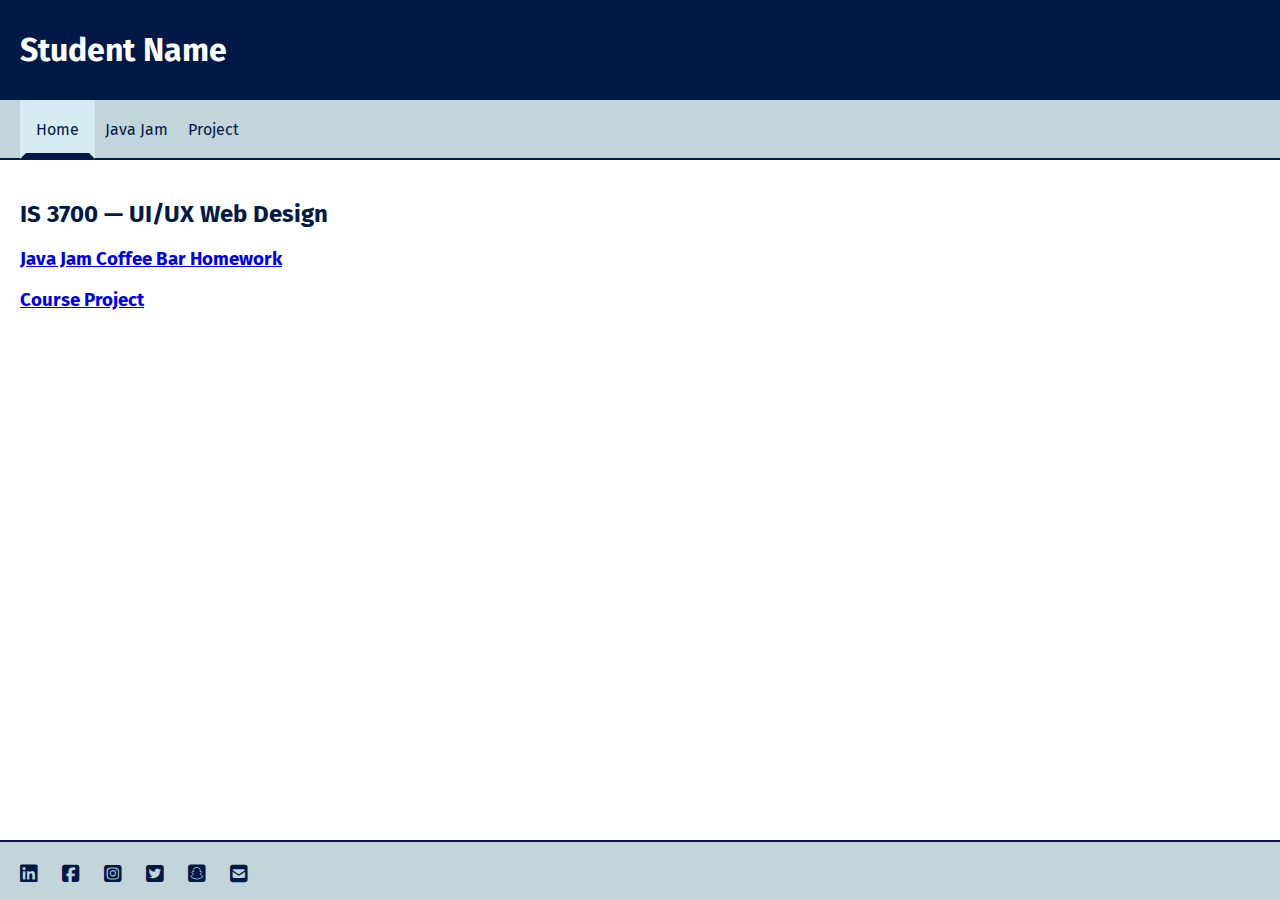
==== index.html @ 88ff1a90 "Initial Setup" ====
<!DOCTYPE html>
<html lang="en">

<head>
    <meta charset="UTF-8">
    <meta http-equiv="X-UA-Compatible" content="IE=edge">
    <meta name="viewport" content="width=device-width, initial-scale=1.0">
    <title>Student Name</title>
    <link href="main.css" rel="stylesheet" type="text/css" />
    <link rel="stylesheet" href="https://cdnjs.cloudflare.com/ajax/libs/font-awesome/6.2.1/css/all.min.css">
    <link rel="icon" href="https://www.usu.edu/favicon.ico" type="image/x-icon">
</head>

<body>
    <header id="pageHeader">
        <!-- <a href="index.html"><img id="mainLogo" src="logo.png" alt="Logo" /></a> -->
        <h1>Student Name</h1>
    </header>

    <nav id="mainNav">
        <ul>
            <li class="current"><a href="index.html">Home</a></li>
            <li><a href="javajam/index.html">Java Jam</a></li>
            <li><a href="project/index.html">Project</a></li>
            <!-- Add more navigation items as needed- possibly projects from different courses -->
        </ul>
    </nav>

    <main id="mainContent">
        <h2>IS 3700 &mdash; UI/UX Web Design</h2>
        <h3><a href="javajam/index.html">Java Jam Coffee Bar Homework</a></h3>
        <h3><a href="project/index.html">Course Project</a></h3>
    </main>

    <footer id="pageFooter">
        <ul>
            <li><a href="https://www.linkedin.com/" aria-label="linkedin"><i class="fab fa-linkedin"
                        aria-hidden="true"></i></a></li>
            <li><a href="https://www.facebook.com/" aria-label="facebook"><i class="fab fa-facebook-square"
                        aria-hidden="true"></i></a></li>
            <li><a href="https://www.instagram.com/?hl=en" aria-label="instagram"><i class="fab fa-instagram-square"
                        aria-hidden="true"></i></a></li>
            <li><a href="https://twitter.com/?lang=en" aria-label="twitter"><i class="fab fa-twitter-square"
                        aria-hidden="true"></i></a></li>
            <li><a href="https://www.snapchat.com/" aria-label="snapchat"><i class="fab fa-snapchat-square"
                        aria-hidden="true"></i></a></li>
            <li><a href="mailto:Anumber@usu.edu" aria-label="email"><i class="fas fa-envelope-square"
                        aria-hidden="true"></i></a></li>
        </ul>
    </footer>

</body>

</html>
---- main.css ----
@import url('https://fonts.googleapis.com/css2?family=Fira+Sans:wght@500&display=swap');

body {
	display: grid;
	grid-template-areas:
		"header header"
		"nav nav"
		"main main"
		"footer footer";
	grid-template-rows: 100px 60px 1fr 60px;
	grid-template-columns: 15% 1fr;
	height: 100vh;
	font-family: 'Fira Sans', sans-serif;
	margin: 0 auto;
}

/* Styles */

header {
	background-color: #011946;
	padding: 10px 20px;
}

footer, main, nav {
	padding: 20px;
}

nav, footer {
	background-color: #c2d5db;
}

#pageHeader {
	grid-area: header;
	position: sticky;
	top: 0;
	left: 0;
	z-index: 100;
}

#mainLogo {
	height: 80px;
}

#mainContent {
	grid-area: main;
}

#pageFooter {
	grid-area: footer;
}

#mainNav {
	grid-area: nav;
	border-bottom: 2px solid #011946;
}

#mainNav ul {
	list-style-type: none;
	margin: 0;
	padding: 0;
}

#mainNav li {
	display: block;
	float: left;
}

#mainNav ul li a {
	padding: 20px 10px;
	text-decoration: none;
	color: #011946;
}

#mainNav ul li a:hover {
	color: #fff;
}

#mainNav .current a {
	background-color: #d4ebf2;
	padding: 14px 10px;
	color: #011946;
	border: 6px solid transparent;
	border-bottom-color: #011946;
}

h1 {
	color: #fff;
	font-family: 'Fira Sans', sans-serif;
}

h2 {
	color: #011946;
}

footer {
	border-top: 2px solid #011946;
	text-align: left;
}

footer ul {
	padding: 0;
	margin: 0;
	list-style-type: none;
}

footer li {
	display: inline;
	margin-right: 1em;
	font-size: 125%;
}

footer li a {
	text-decoration: none;
	color: #011946;
}

footer li a:visited {
	color: #551A8B;
}

p {
	padding-bottom: 10px;
}

/* end */
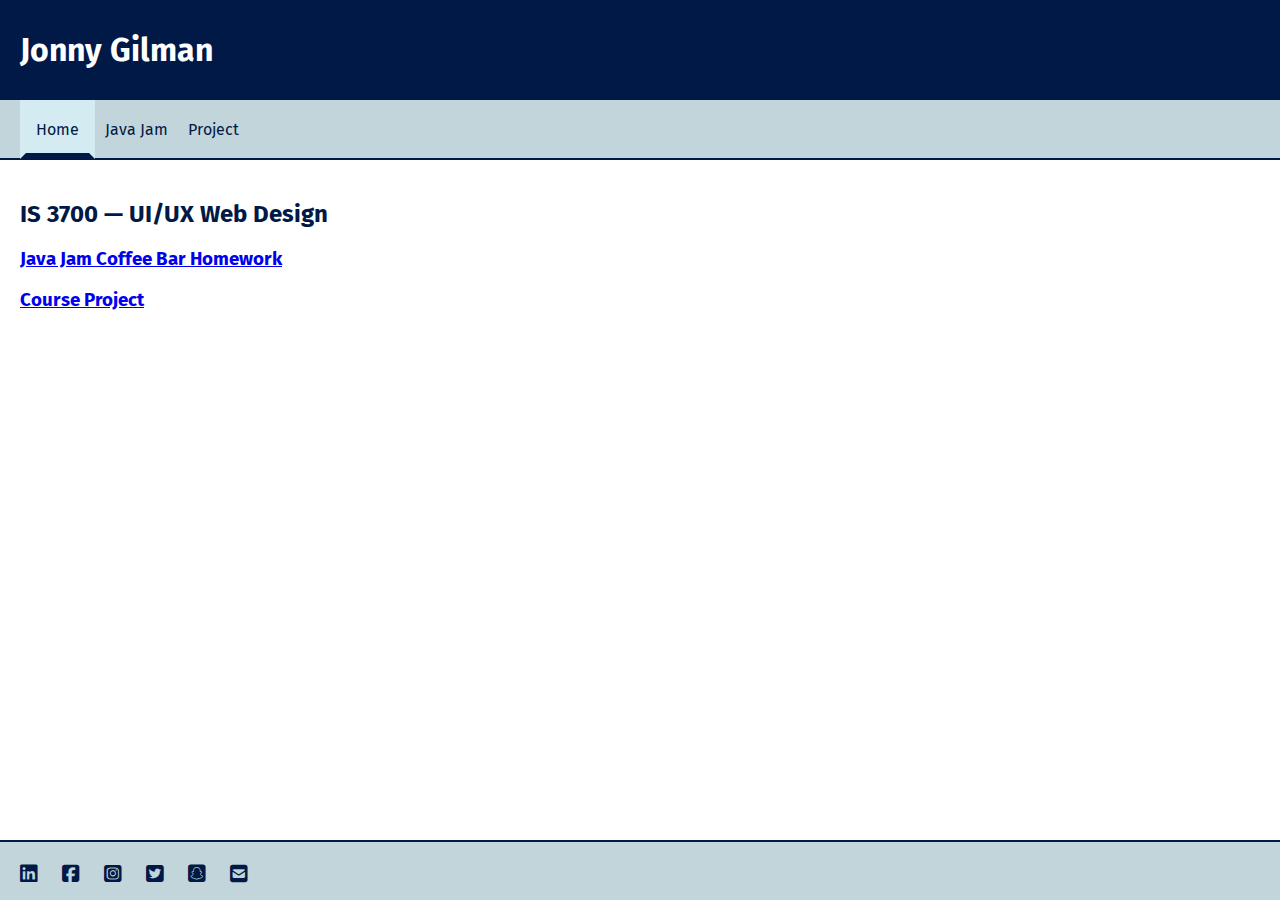
==== commit 0b69da89: "Update index.html" ====
--- a/index.html
+++ b/index.html
@@ -14,7 +14,7 @@
 <body>
     <header id="pageHeader">
         <!-- <a href="index.html"><img id="mainLogo" src="logo.png" alt="Logo" /></a> -->
-        <h1>Student Name</h1>
+        <h1>Jonny Gilman</h1>
     </header>
 
     <nav id="mainNav">
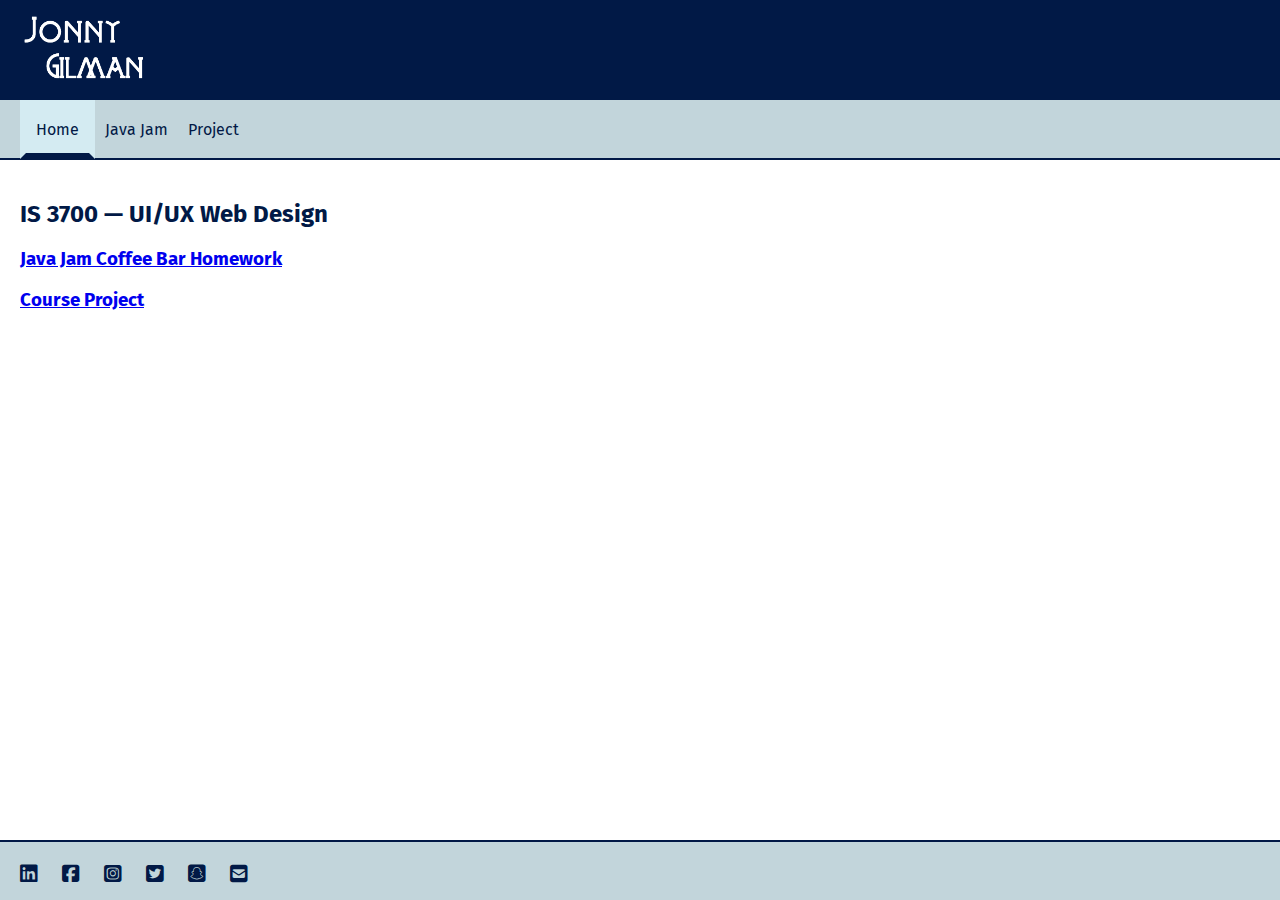
==== commit 2a7530a9: "Added Logo" ====
--- a/index.html
+++ b/index.html
@@ -13,8 +13,8 @@
 
 <body>
     <header id="pageHeader">
-        <!-- <a href="index.html"><img id="mainLogo" src="logo.png" alt="Logo" /></a> -->
-        <h1>Jonny Gilman</h1>
+        <a href="index.html"><img id="mainLogo" src="logo.png" alt="Logo" /></a>
+        <!-- <h1>Jonny Gilman</h1> -->
     </header>
 
     <nav id="mainNav">
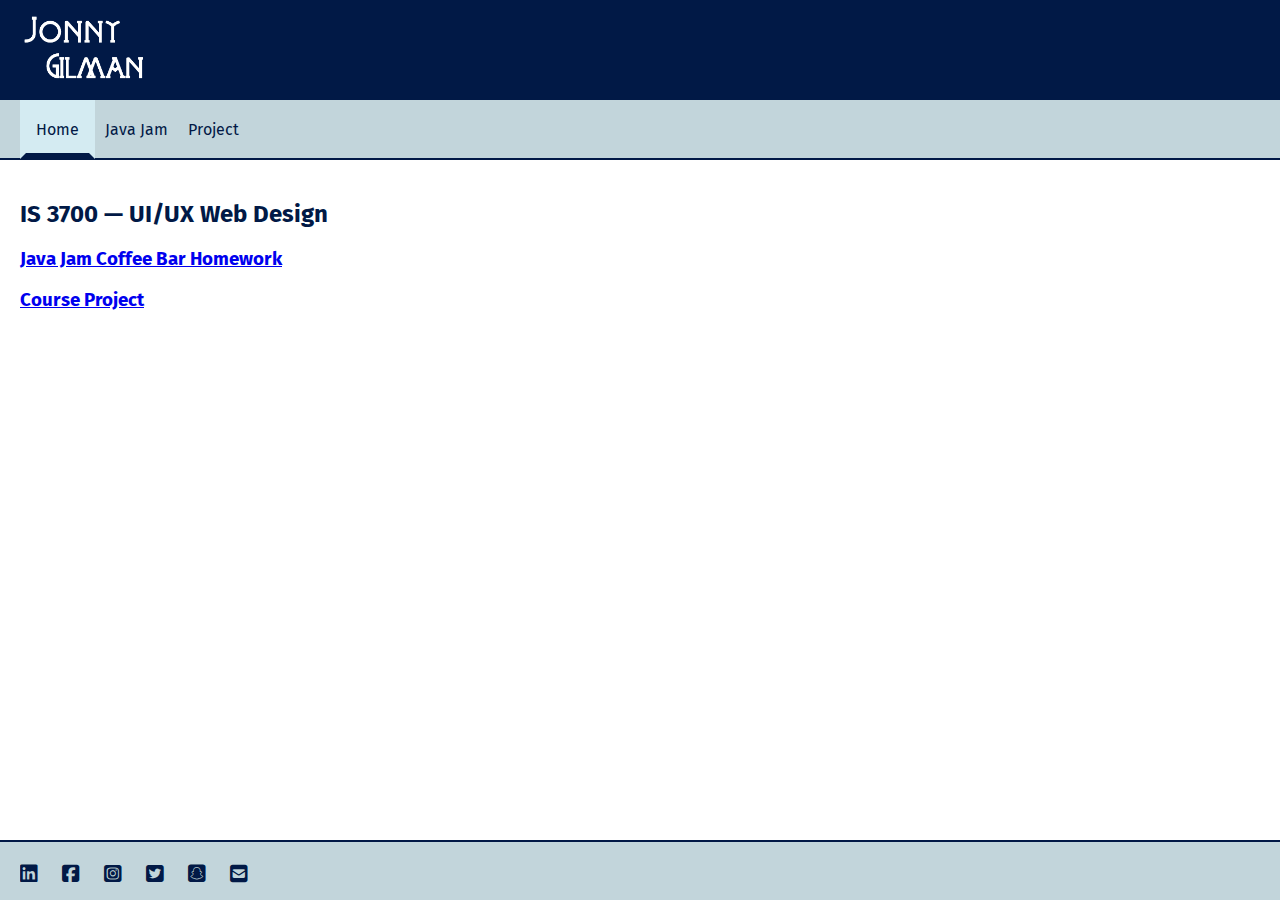
==== commit 879387e2: "Assignment 6" ====
--- a/index.html
+++ b/index.html
@@ -6,15 +6,14 @@
     <meta http-equiv="X-UA-Compatible" content="IE=edge">
     <meta name="viewport" content="width=device-width, initial-scale=1.0">
     <title>Student Name</title>
-    <link href="main.css" rel="stylesheet" type="text/css" />
+    <link href="main.css" rel="stylesheet" type="text/css">
     <link rel="stylesheet" href="https://cdnjs.cloudflare.com/ajax/libs/font-awesome/6.2.1/css/all.min.css">
     <link rel="icon" href="https://www.usu.edu/favicon.ico" type="image/x-icon">
 </head>
 
 <body>
     <header id="pageHeader">
-        <a href="index.html"><img id="mainLogo" src="logo.png" alt="Logo" /></a>
-        <!-- <h1>Jonny Gilman</h1> -->
+        <a href="index.html"><img id="mainLogo" src="logo.png" alt="Logo"></a>
     </header>
 
     <nav id="mainNav">
